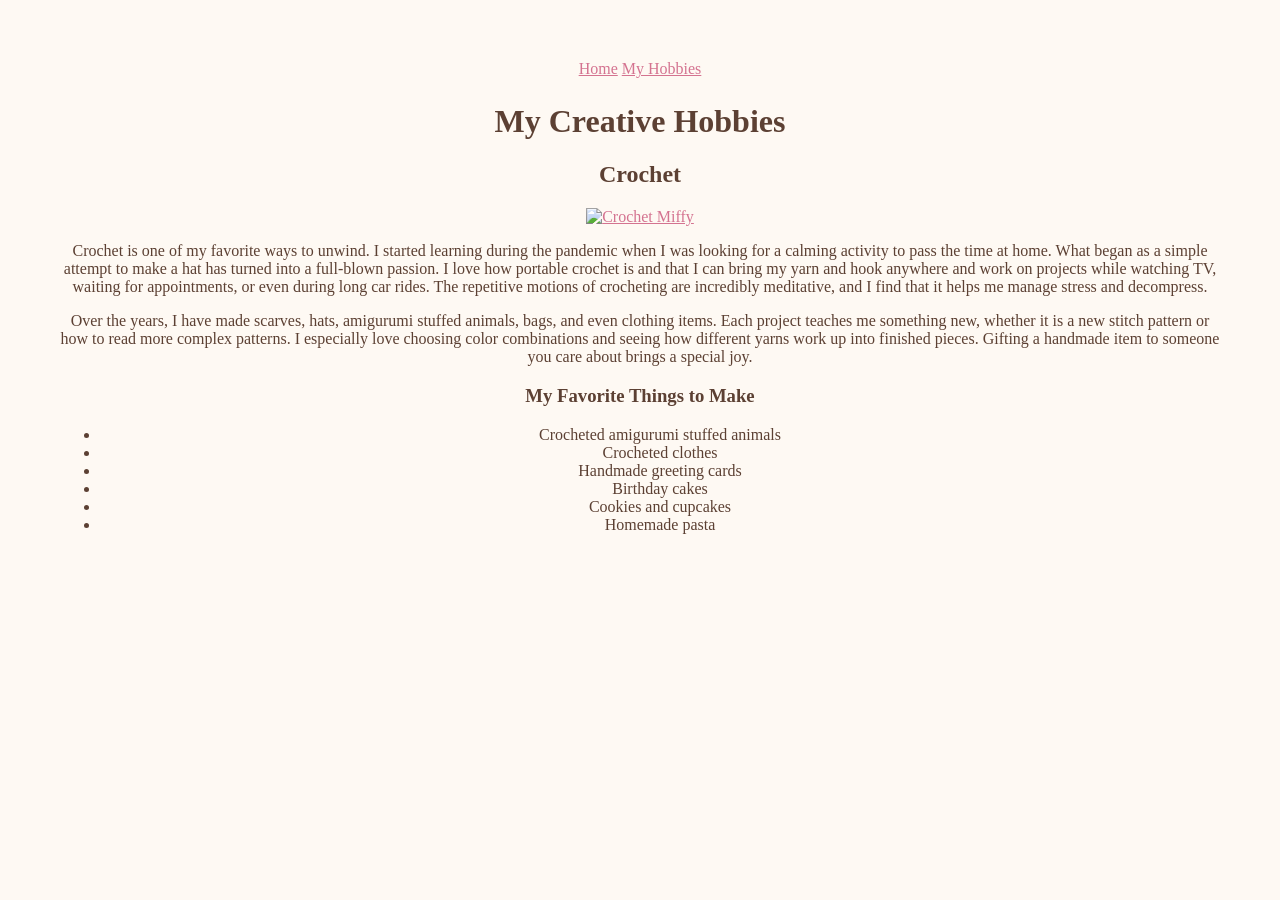
==== hobbies.html @ 3b3e3927 "added home and hobbies page" ====
<!DOCTYPE html>
<html lang="en">
<head>
    <meta charset="UTF-8">
    <meta name="viewport" content="width=device-width, initial-scale=1.0">
    <title>My Hobbies</title>
    <link rel="stylesheet" href="style.css">
</head>
<body>
    <nav>
        <a href="index.html">Home</a>
        <a href="hobbies.html">My Hobbies</a>
    </nav>

    <h1>My Creative Hobbies</h1>

    <h2>Crochet</h2>
    <a href="https://ibb.co/qFLdSpDJ"><img src="https://i.ibb.co/G3f06RdH/IMG-1565.png" alt="Crochet Miffy"></a>

    <p>Crochet is one of my favorite ways to unwind. I started learning during the pandemic when I was looking for a calming 
        activity to pass the time at home. What began as a simple attempt to make a hat has turned into a full-blown passion. 
        I love how portable crochet is and that I can bring my yarn and hook anywhere and work on projects while watching TV, 
        waiting for appointments, or even during long car rides. The repetitive motions of crocheting are incredibly meditative, 
        and I find that it helps me manage stress and decompress.</p>

    <p>Over the years, I have made scarves, hats, amigurumi stuffed animals, bags, and even clothing items. Each project teaches me something new, 
        whether it is a new stitch pattern or how to read more complex patterns. I especially love choosing color combinations and seeing how different 
        yarns work up into finished pieces. Gifting a handmade item to someone you care about brings a special joy.</p>

    <h3>My Favorite Things to Make</h3>
    <ul>
        <li>Crocheted amigurumi stuffed animals</li>
        <li>Crocheted clothes</li>
        <li>Handmade greeting cards</li>
        <li>Birthday cakes</li>
        <li>Cookies and cupcakes</li>
        <li>Homemade pasta</li>
    </ul>

</body>
</html>
---- style.css ----
body {
    font-family: Georgia, serif;
}

body {
    background-color: #fef9f3;
    color: #5c4033;
}

a {
    color: #d47390;
}

body {
    margin: 20px;
    padding: 40px;
    text-align: center;
}

img {
    max-width: 400px;
}

nav {
    margin-bottom: 25px;
}
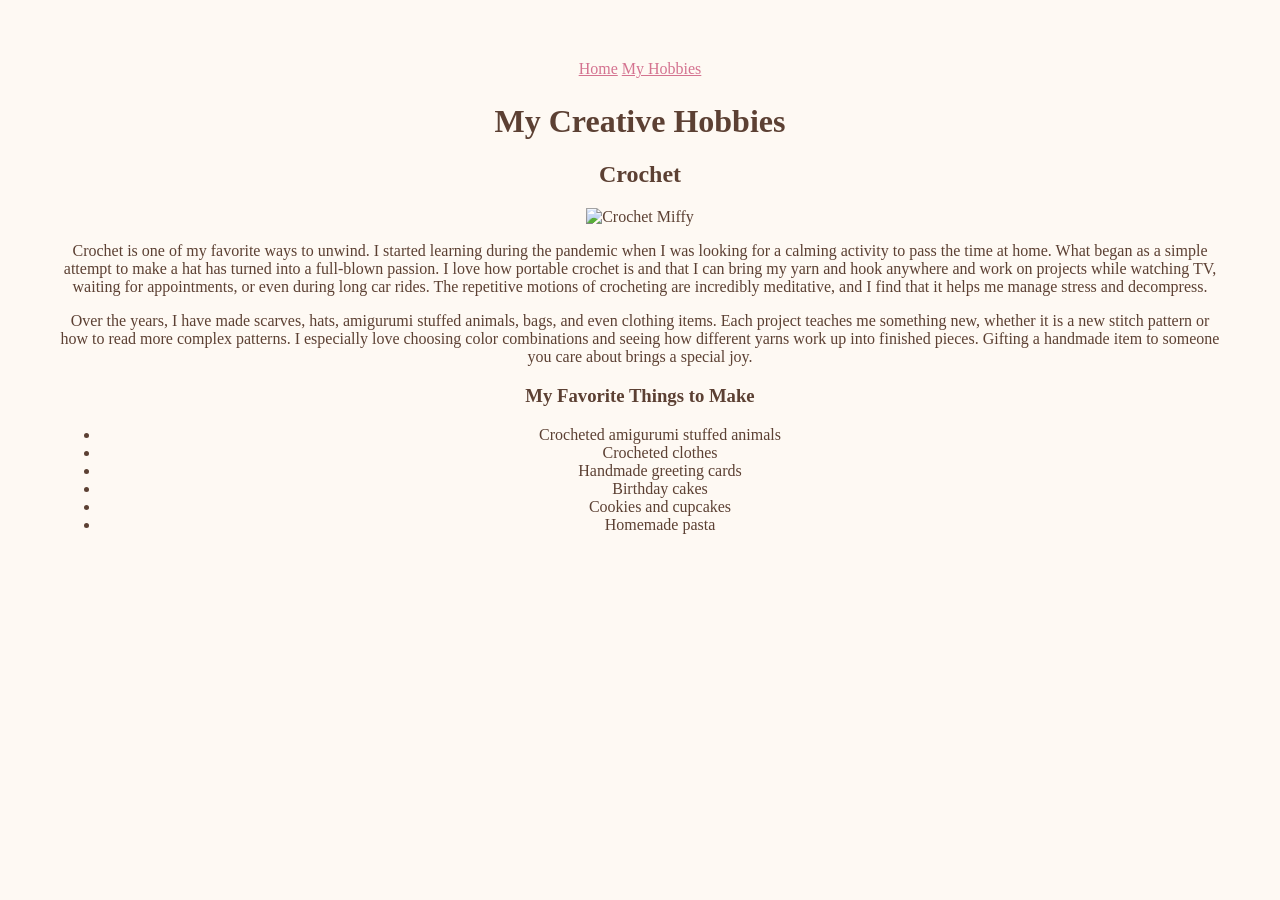
==== commit 32bd5b19: "updated images" ====
--- a/hobbies.html
+++ b/hobbies.html
@@ -15,7 +15,7 @@
     <h1>My Creative Hobbies</h1>
 
     <h2>Crochet</h2>
-    <a href="https://ibb.co/qFLdSpDJ"><img src="https://i.ibb.co/G3f06RdH/IMG-1565.png" alt="Crochet Miffy"></a>
+    <img src="https://i.ibb.co/G3f06RdH/IMG-1565.png" alt="Crochet Miffy">
 
     <p>Crochet is one of my favorite ways to unwind. I started learning during the pandemic when I was looking for a calming 
         activity to pass the time at home. What began as a simple attempt to make a hat has turned into a full-blown passion. 
